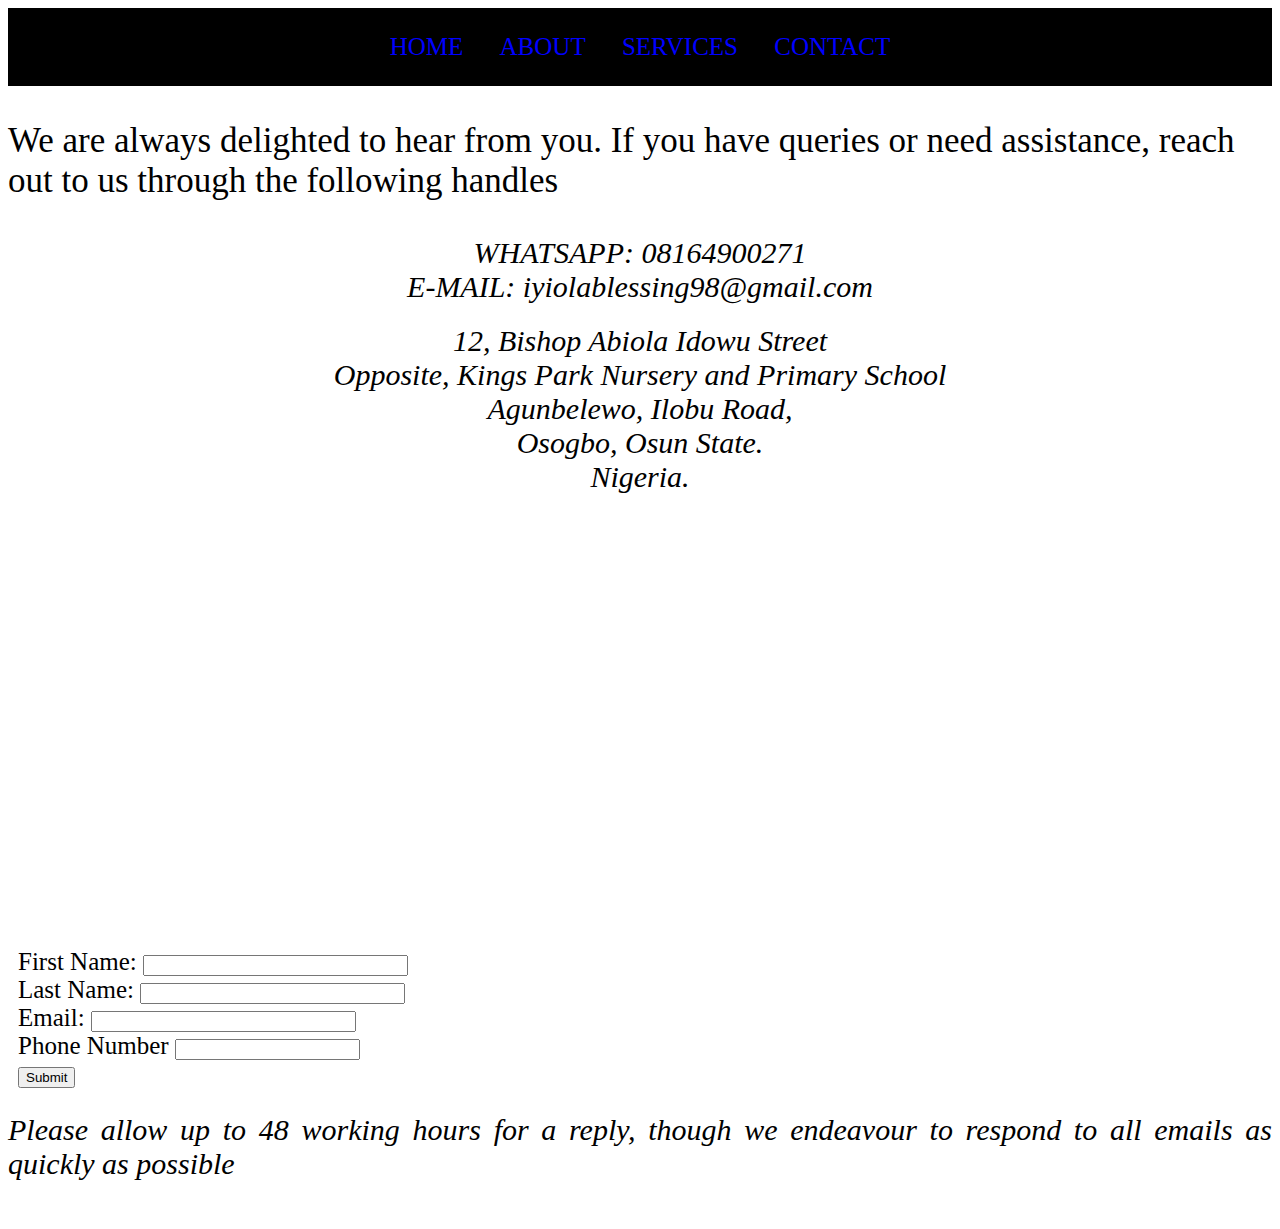
==== pages/contact.html @ 7acbda48 "this is the updated website version" ====
<!DOCTYPE html>
<html lang="en">
<head>
    <meta charset="UTF-8">
    <meta http-equiv="X-UA-Compatible" content="IE=edge">
    <meta name="viewport" content="width=device-width, initial-scale=1.0">
    <title>CONTACT</title>
    <link rel="stylesheet" href="../css/navigation.css">
    <link rel="stylesheet" href="../css/contact.css">
</head>
<body>
    <nav>
        <a href="../index.html">HOME</a>
        <a href="about.html">ABOUT</a>
        <a href="services.html">SERVICES</a>
        <a href="contact.html">CONTACT</a>
    </nav>

    <div id="whole">
        <p>We are always delighted to hear from you. If you have queries or need assistance, reach out to us through the following handles</p>
    <div id="bod">
        <div id="whatsapp"><i>WHATSAPP: 08164900271</i></div>
        <div id="email"><i>E-MAIL: iyiolablessing98@gmail.com</i></div>
        </div>
        
        <div>
            <address id="address">
                12, Bishop Abiola Idowu Street<br>
                Opposite, Kings Park Nursery and Primary School<br>
                Agunbelewo, Ilobu Road,<br>
                Osogbo, Osun State.<br>
                Nigeria.<br>
            </address>
            <div id="frame"><iframe width= "100%" src="https://www.google.com/maps/embed?pb=!1m14!1m8!1m3!1d988.1998400385268!2d4.5273034!3d7.8110523!3m2!1i1024!2i768!4f13.1!3m3!1m2!1s0x10378651776f5c1b%3A0xbc752d35f72ef3b!2sKingsPark%20Nursery%20and%20Primary%20School%20Osogbo!5e0!3m2!1sen!2sng!4v1665084762982!5m2!1sen!2sng" width="600" height="450" style="border:0;" allowfullscreen="" loading="lazy" referrerpolicy="no-referrer-when-downgrade"></iframe></div>
        </div>

        <form action="" method="post">
            <div>
                <label for="fn">First Name:</label>
                <input name="fn" id="fn" type="text" size="30" required>
            </div>
            <div>
                <label for="ln">Last Name:</label>
                <input name="ln" id="ln" type="text" size="30" required>
            </div>
            <div>
                <label for="em">Email:</label>
                <input name="em" id="em" type="email" size="30" required>
            </div>
            <div>
                <label for="pn">Phone Number</label>
                <input name="pn" id="pn" type="number" size="" required>
            </div>
            <input id="sub" type="submit" size="">
    
    
        </form>
        <div id="allow">Please allow up to 48 working hours for a reply, though we endeavour to respond to all emails as quickly as possible</div>
    </div>
</body>
</html>
---- css/navigation.css ----
nav{
    background-color: black;
    text-align: center;
    font-size: 25px;
    padding: 25px;

}
nav a{
    padding: 15px;
    text-decoration: none;
    color: blue;
}
nav a:hover{
    color: white;

}
---- css/contact.css ----
p{
    font-size: 35px;
}
#bod{
    text-align: center;
    font-size: 30px;
    margin-bottom: 20px;
}
#address{
    text-align: center;
    font-size: 30px;
}

#allow{
    font-size: 30px;
    text-align: justify;
    border: 30px unset tan;
    padding-bottom: 40px;
    color: black;
    font-style: italic;
    padding-top: 5px;
}


form{
    font-size: 25px;
    margin-bottom: 20px;
    padding-left: 10px;
  
}
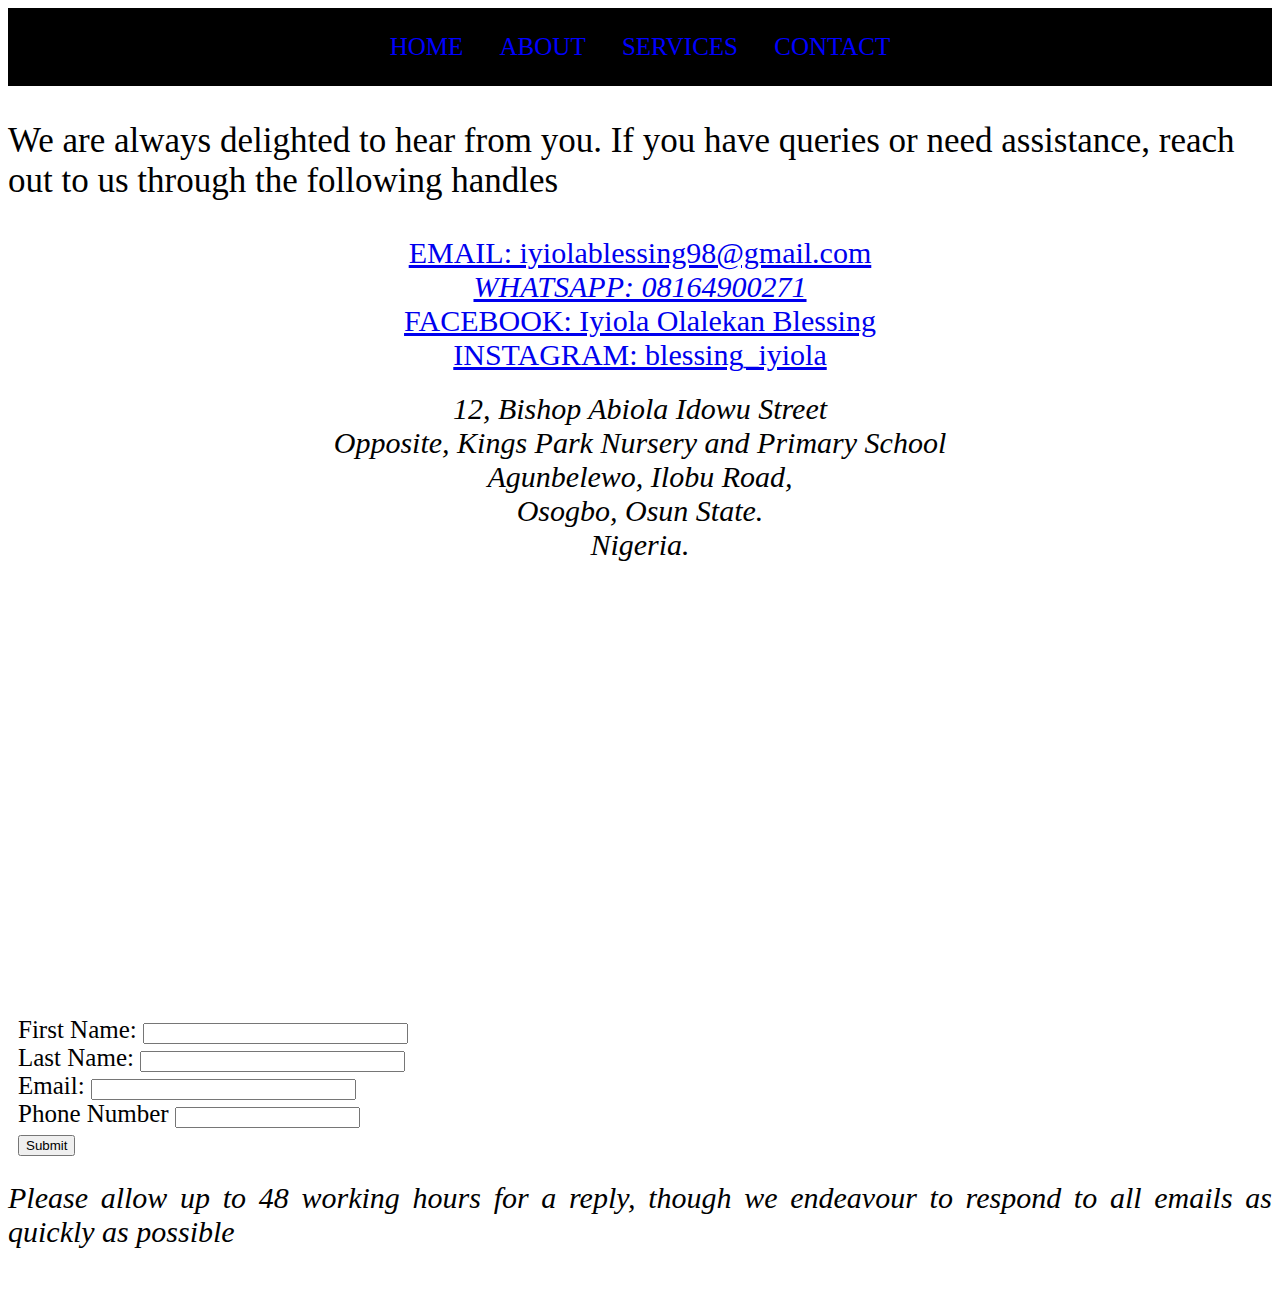
==== commit 0edd4e9d: "styled my contact page" ====
--- a/pages/contact.html
+++ b/pages/contact.html
@@ -9,6 +9,7 @@
     <link rel="stylesheet" href="../css/contact.css">
 </head>
 <body>
+    
     <nav>
         <a href="../index.html">HOME</a>
         <a href="about.html">ABOUT</a>
@@ -16,12 +17,18 @@
         <a href="contact.html">CONTACT</a>
     </nav>
 
+
     <div id="whole">
         <p>We are always delighted to hear from you. If you have queries or need assistance, reach out to us through the following handles</p>
-    <div id="bod">
-        <div id="whatsapp"><i>WHATSAPP: 08164900271</i></div>
-        <div id="email"><i>E-MAIL: iyiolablessing98@gmail.com</i></div>
-        </div>
+
+        
+        <div id="bod">
+            <a href="mailto:iyiolablessing98@gmail.com">EMAIL: iyiolablessing98@gmail.com</a>
+       <a href="https://wa.me/8164900271"><div id="whatsapp"><i>WHATSAPP: 08164900271</i></div></a>
+       <a href="https://web.facebook.com/me/"><div id="face">FACEBOOK: Iyiola Olalekan Blessing</div></a>
+        <a href="https://www.instagram.com/blessing_iyiola"><div id="insta">INSTAGRAM: blessing_iyiola</div></a>
+        
+    </div>
         
         <div>
             <address id="address">
